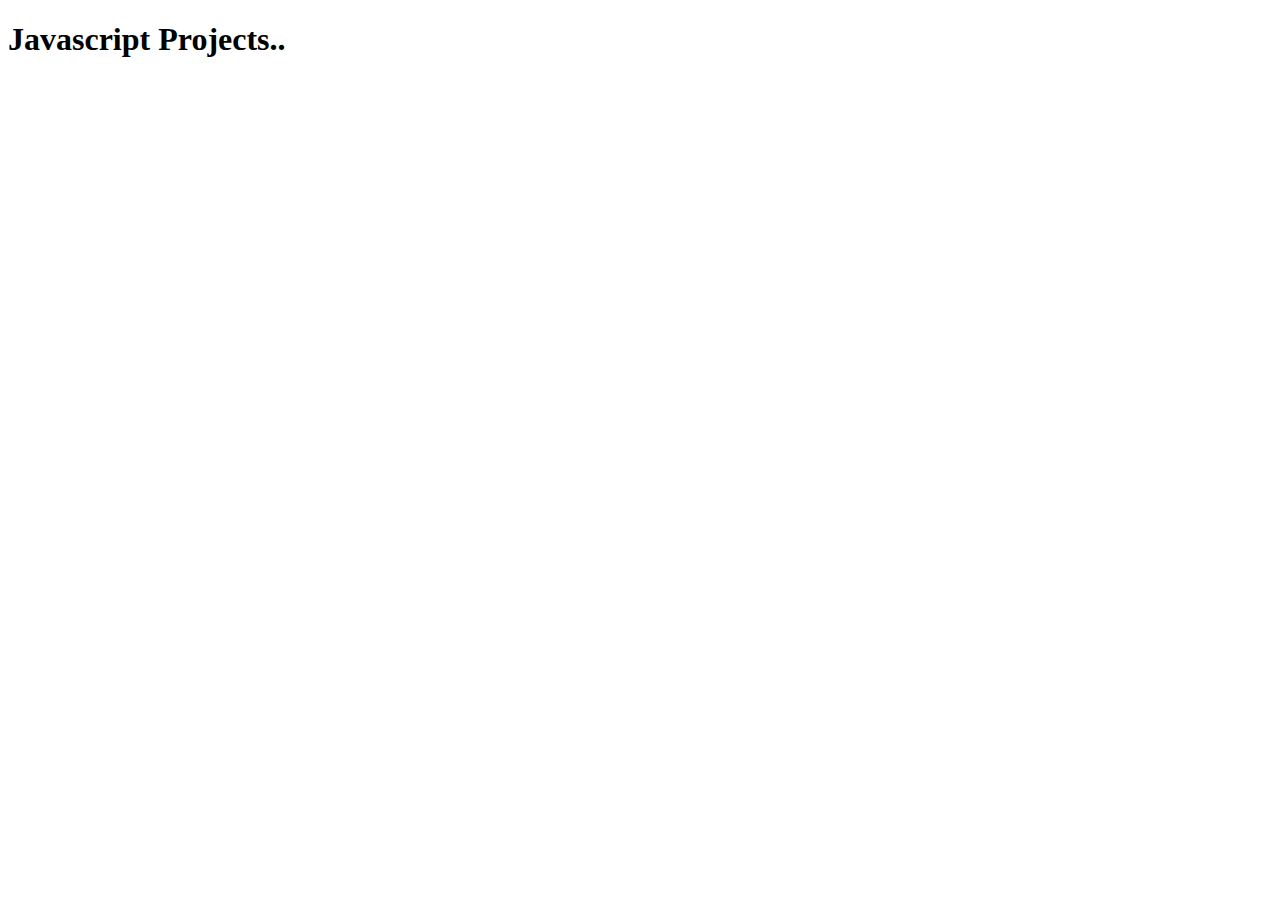
==== index.html @ e7e55874 "small changes" ====
<!DOCTYPE html>
<html lang="en">
<head>
    <meta charset="UTF-8">
    <meta http-equiv="X-UA-Compatible" content="IE=edge">
    <meta name="viewport" content="width=device-width, initial-scale=1.0">
    <title>Javascript</title>
</head>
<body>
<h1>Javascript Projects..</h1>
    
</body>
</html>
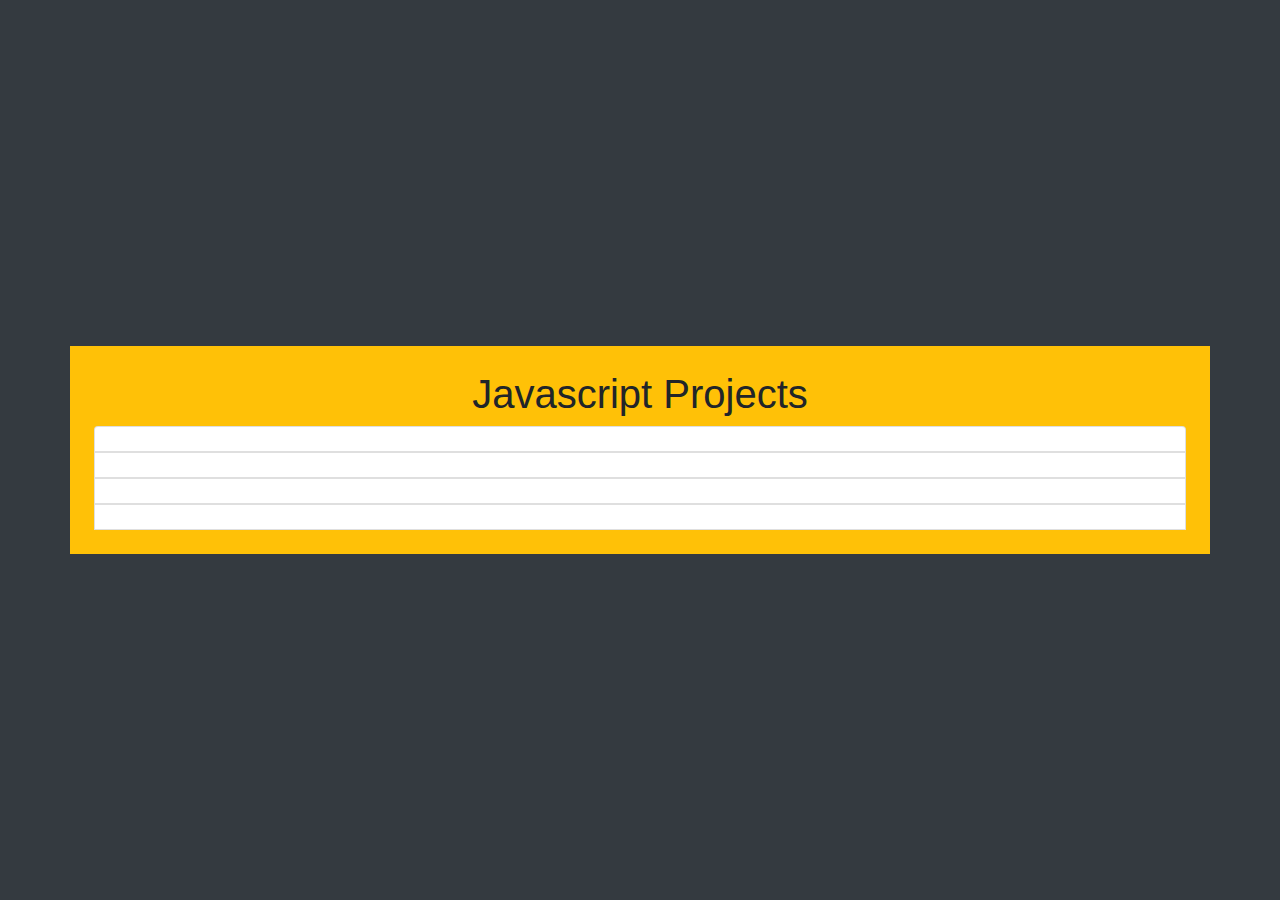
==== commit 1170b4d3: "home page" ====
--- a/index.html
+++ b/index.html
@@ -5,9 +5,27 @@
     <meta http-equiv="X-UA-Compatible" content="IE=edge">
     <meta name="viewport" content="width=device-width, initial-scale=1.0">
     <title>Javascript</title>
+     <link rel="stylesheet" href="./style.css" />
+    <link
+      rel="stylesheet"
+      href="https://stackpath.bootstrapcdn.com/bootstrap/4.4.1/css/bootstrap.min.css"
+    />
 </head>
 <body>
-<h1>Javascript Projects..</h1>
-    
+  <body class="bg-dark">
+    <div class="container bg-warning p-4">
+      <h1 class="text-center">Javascript Projects</h1>
+      <ul class="list-group">
+        <li class="list-group-item"><a href="https://learningjs.netlify.app/proj1/"><Project 1</a></li> 
+        <li class="list-group-item"><a href="https://learningjs.netlify.app/proj2/"><Project 2</a> </li> 
+        <li class="list-group-item"><a href="https://learningjs.netlify.app/proj3/"><Project 3</a></li> 
+        <li class="list-group-item"><a href="https://learningjs.netlify.app/proj4/"><Project 4</a> </li> 
+        </ul>
+      
+    </div>
+
+
+
+<script src="https://cdn.jsdelivr.net/npm/bootstrap@5.0.1/dist/js/bootstrap.bundle.min.js" integrity="sha384-gtEjrD/SeCtmISkJkNUaaKMoLD0//ElJ19smozuHV6z3Iehds+3Ulb9Bn9Plx0x4" crossorigin="anonymous"></script>   
 </body>
 </html>--- a/style.css
+++ b/style.css
@@ -0,0 +1,8 @@
+body {
+    background-color: rgb(66, 66, 66);
+    display: flex;
+    justify-content: center;
+    align-items: center;
+    min-height: 100vh;
+  }
+  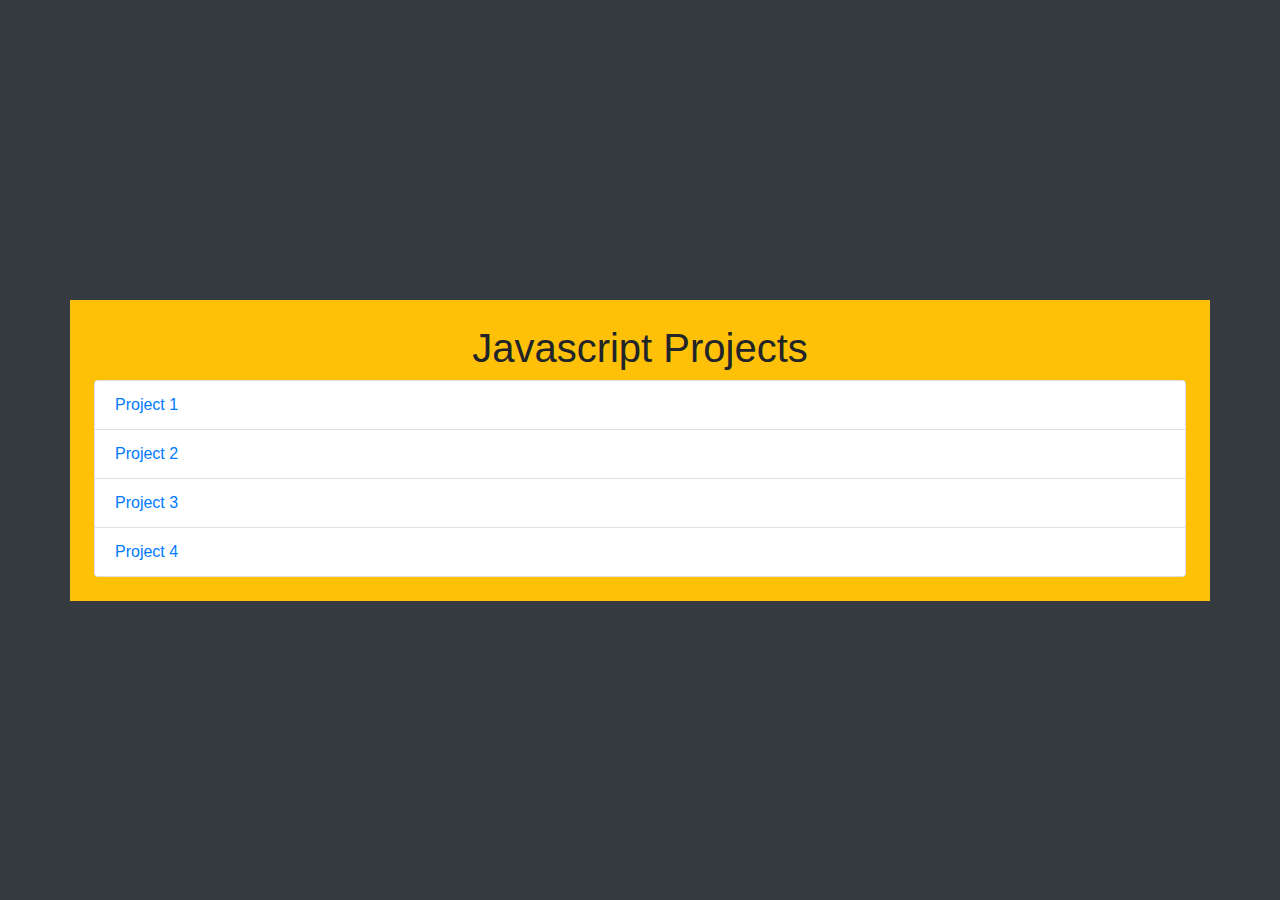
==== commit a940e8ac: "home page" ====
--- a/index.html
+++ b/index.html
@@ -16,10 +16,10 @@
     <div class="container bg-warning p-4">
       <h1 class="text-center">Javascript Projects</h1>
       <ul class="list-group">
-        <li class="list-group-item"><a href="https://learningjs.netlify.app/proj1/"><Project 1</a></li> 
-        <li class="list-group-item"><a href="https://learningjs.netlify.app/proj2/"><Project 2</a> </li> 
-        <li class="list-group-item"><a href="https://learningjs.netlify.app/proj3/"><Project 3</a></li> 
-        <li class="list-group-item"><a href="https://learningjs.netlify.app/proj4/"><Project 4</a> </li> 
+        <li class="list-group-item"><a href="https://learningjs.netlify.app/proj1/">Project 1</a></li> 
+        <li class="list-group-item"><a href="https://learningjs.netlify.app/proj2/">Project 2</a> </li> 
+        <li class="list-group-item"><a href="https://learningjs.netlify.app/proj3/">Project 3</a></li> 
+        <li class="list-group-item"><a href="https://learningjs.netlify.app/proj4/">Project 4</a> </li> 
         </ul>
       
     </div>
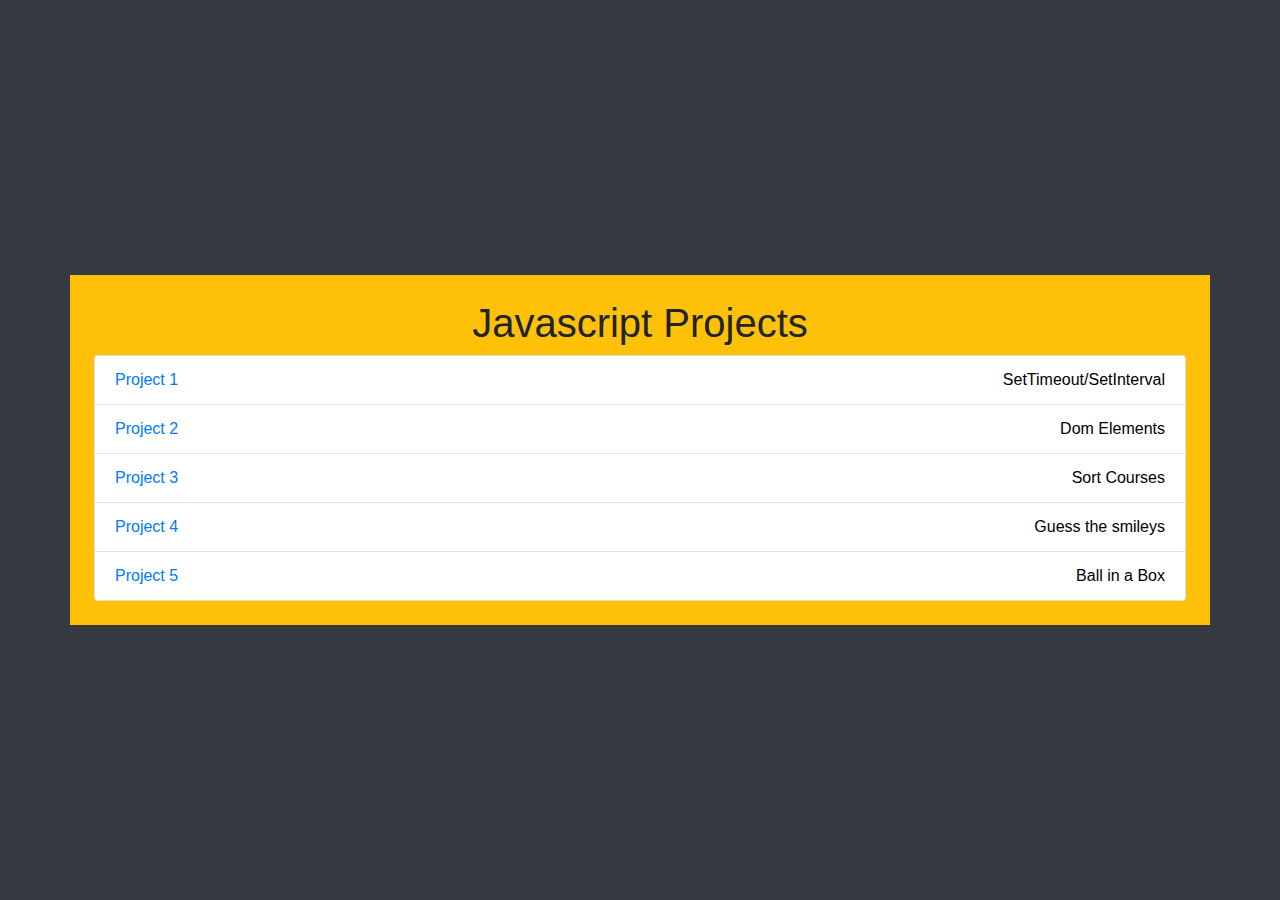
==== commit 3a5ac8f3: "home page" ====
--- a/index.html
+++ b/index.html
@@ -16,10 +16,11 @@
     <div class="container bg-warning p-4">
       <h1 class="text-center">Javascript Projects</h1>
       <ul class="list-group">
-        <li class="list-group-item"><a href="https://learningjs.netlify.app/proj1/">Project 1</a></li> 
-        <li class="list-group-item"><a href="https://learningjs.netlify.app/proj2/">Project 2</a> </li> 
-        <li class="list-group-item"><a href="https://learningjs.netlify.app/proj3/">Project 3</a></li> 
-        <li class="list-group-item"><a href="https://learningjs.netlify.app/proj4/">Project 4</a> </li> 
+        <li class="list-group-item"><a href="https://learningjs.netlify.app/proj1/">Project 1<span class="float-right">SetTimeout/SetInterval</span></a></li> 
+        <li class="list-group-item"><a href="https://learningjs.netlify.app/proj2/">Project 2<span class="float-right">Dom Elements</span></a> </li> 
+        <li class="list-group-item"><a href="https://learningjs.netlify.app/proj3/">Project 3<span class="float-right">Sort Courses</span></a></li> 
+        <li class="list-group-item"><a href="https://learningjs.netlify.app/proj4/">Project 4<span class="float-right">Guess the smileys</span></a> </li> 
+        <li class="list-group-item"><a href="https://learningjs.netlify.app/proj5/">Project 5<span class="float-right">Ball in a Box</span></a> </li> 
         </ul>
       
     </div>
--- a/style.css
+++ b/style.css
@@ -4,5 +4,11 @@
     justify-content: center;
     align-items: center;
     min-height: 100vh;
+    color : black;
+    
   }
-  +span{
+    color : black;
+}
+
+
